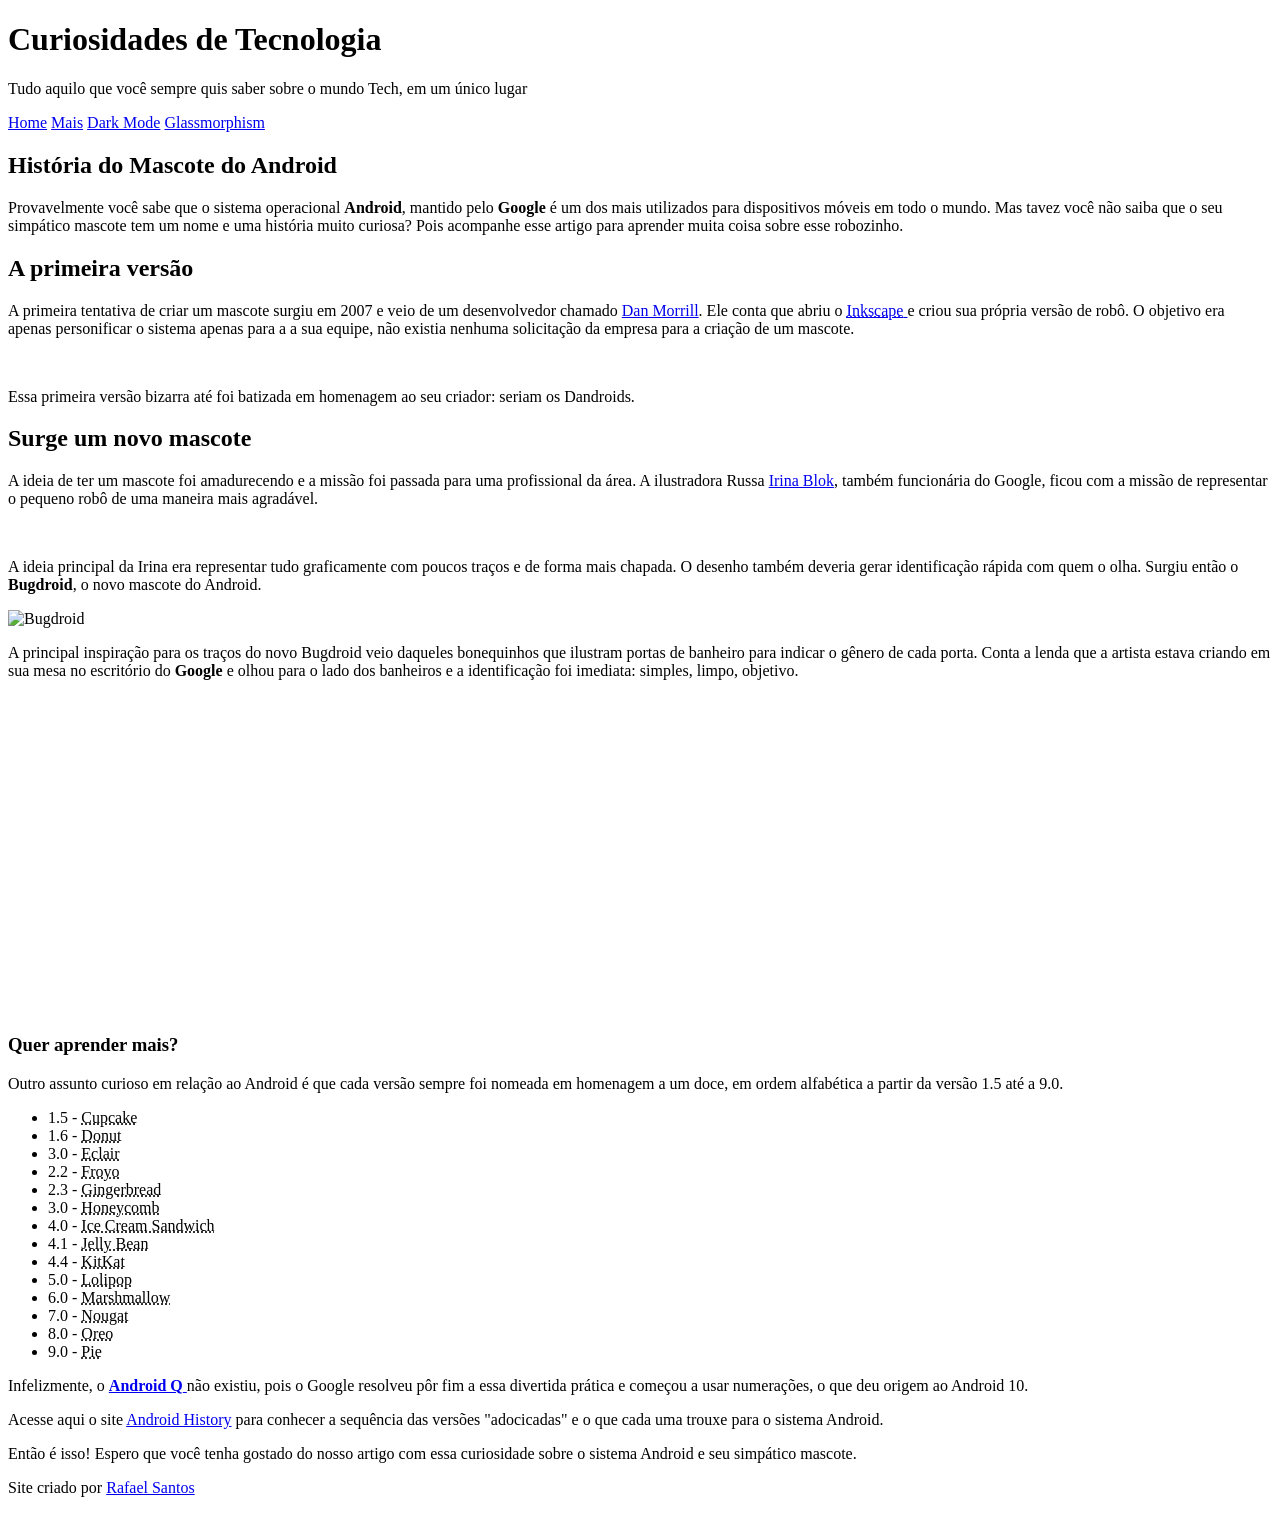
==== index.html @ 650119c1 "Add files via upload" ====
<!DOCTYPE html>
<html lang="pt-br">
  <head>
    <meta charset="UTF-8">
    <meta name="viewport" content="width=device-width, initial-scale=1.0">
    <link rel="shortcut icon" href="assets/imagens/favicon.ico" type="image/x-icon">
    <link rel="stylesheet" href="assets/styles/style.css">
    <title>A História do Android</title>
  </head>
  <body>
    <!-- Cabeçalho -->
    <header>
      <div>
        <h1 id="home">Curiosidades de Tecnologia</h1>
        <p>Tudo aquilo que você sempre quis saber sobre o mundo Tech, em um único lugar</p>
      </div>
    </header>
    <!-- Barra de navegação -->
    <nav>
      <a href="#home">Home</a>
      <a href="#aprenda-mais">Mais</a>
      <a href="dark-mode.html">Dark Mode</a>
      <a href="glass.html">Glassmorphism</a>
    </nav>
    <!-- Principal -->
    <main>
      <article>
        <h1>História do Mascote do Android</h1>
        <p>Provavelmente você sabe que o sistema operacional <strong>Android</strong>, mantido pelo <strong>Google</strong> é um dos mais utilizados para dispositivos móveis em todo o mundo. Mas tavez você não saiba que o seu simpático mascote tem um nome e uma história muito curiosa? Pois acompanhe esse artigo para aprender muita coisa sobre esse robozinho. </p>
        <h2>A primeira versão</h2>
        <p>A primeira tentativa de criar um mascote surgiu em 2007 e veio de um desenvolvedor chamado <a href="https://inkscape.org/about/" target="_blank">Dan Morrill</a>. Ele conta que abriu o <a href="https://inkscape.org/release/inkscape-1.4.2/windows/64-bit/msi/dl/" target="_blank">
            <abbr title="Software livre para vetorização de imagens">Inkscape</abbr>
          </a> e criou sua própria versão de robô. O objetivo era apenas personificar o sistema apenas para a a sua equipe, não existia nenhuma solicitação da empresa para a criação de um mascote. </p>
        <!-- Imagem para visualização em desktop -->
        <picture>
          <source media="(max-width: 600px)" srcset="assets/imagens/dan-droids-pq.png">
          <img src="assets/imagens/dan-droids.png" alt="Dan Droids">
        </picture>
        <p>Essa primeira versão bizarra até foi batizada em homenagem ao seu criador: seriam os Dandroids.</p>
        <h2>Surge um novo mascote</h2>
        <p>A ideia de ter um mascote foi amadurecendo e a missão foi passada para uma profissional da área. A ilustradora Russa <a href="irinablock.com/android" target="_blank">Irina Blok</a>, também funcionária do Google, ficou com a missão de representar o pequeno robô de uma maneira mais agradável. </p>
        <picture>
          <source media="(max-width: 600px)" srcset="assets/imagens/irina-blok-pq.jpg">
          <img src="assets/imagens/irina-blok.jpg" alt="Irina Blok">
        </picture>
        <p>A ideia principal da Irina era representar tudo graficamente com poucos traços e de forma mais chapada. O desenho também deveria gerar identificação rápida com quem o olha. Surgiu então o <strong>Bugdroid</strong>, o novo mascote do Android. </p>
        <img class="tamanho-unico" src="assets/imagens/bugdroid.png" alt="Bugdroid">
        <p>A principal inspiração para os traços do novo Bugdroid veio daqueles bonequinhos que ilustram portas de banheiro para indicar o gênero de cada porta. Conta a lenda que a artista estava criando em sua mesa no escritório do <strong>Google</strong> e olhou para o lado dos banheiros e a identificação foi imediata: simples, limpo, objetivo. </p>
        <div class="iframe-de-video">
          <iframe width="560px" height="315px" src="https://www.youtube.com/embed/l2UDgpLz20M?si=ROk50quHri6ETtYy" title="YouTube video player" frameborder="0" allow="accelerometer; autoplay; clipboard-write; encrypted-media; gyroscope; picture-in-picture; web-share" referrerpolicy="strict-origin-when-cross-origin" allowfullscreen></iframe>
        </div>
        <!-- Lista de Versões-->
        <aside>
          <h3 id="aprenda-mais">Quer aprender mais?</h3>
          <p>Outro assunto curioso em relação ao Android é que cada versão sempre foi nomeada em homenagem a um doce, em ordem alfabética a partir da versão 1.5 até a 9.0.</p>
          <ul>
            <li>1.5 - <abbr title="Bolinho individual assado em forma pequena, coberto com cobertura de açúcar (frosting). Popular em festas.">Cupcake</abbr>
            </li>
            <li>1.6 - <abbr title="Rosquinha frita com buraco no meio, geralmente coberta com glacê ou açúcar. Ícone da cultura americana.">Donut</abbr>
            </li>
            <li>3.0 - <abbr title="Sonho alongado de massa choux, recheado com creme e coberto com chocolate. Origem francesa.">Eclair</abbr>
            </li>
            <li>2.2 - <abbr title="Abreviação de &#x201C;Frozen Yogurt&#x201D;, iogurte congelado servido como sobremesa, mais leve que sorvete.">Froyo</abbr>
            </li>
            <li>2.3 - <abbr title="Pão de mel/biscoito temperado com gengibre e especiarias. Famoso no Natal no formato de boneco.">Gingerbread</abbr>
            </li>
            <li>3.0 - <abbr title="Favo de mel, a estrutura hexagonal de cera produzida pelas abelhas, usada também como bala crocante de caramelo e mel.">Honeycomb</abbr>
            </li>
            <li>4.0 - <abbr title="Duas bolachas de chocolate com sorvete de baunilha no meio, feito em formato de sanduíche.">Ice Cream Sandwich</abbr>
            </li>
            <li>4.1 - <abbr title="Bala pequena em formato de feijãozinho, com casca dura e recheio de geleia em vários sabores.">Jelly Bean</abbr>
            </li>
            <li>4.4 - <abbr title="Wafer coberto com chocolate ao leite, famoso por ser dividido em &#x201C;dedos&#x201D;. Marca da Nestlé.">KitKat</abbr>
            </li>
            <li>5.0 - <abbr title="Pirulito, doce duro fixado em um palito. Um dos doces mais universais do mundo.">Lolipop</abbr>
            </li>
            <li>6.0 - <abbr title="Bala esponjosa e macia feita de açúcar e gelatina. Muito usada em receitas e para assar na fogueira.">Marshmallow</abbr>
            </li>
            <li>7.0 - <abbr title="Doce cremoso feito com açúcar, mel, claras e nozes ou amêndoas. Base de muitos chocolates famosos.">Nougat</abbr>
            </li>
            <li>8.0 - <abbr title="Biscoito recheado com creme de baunilha entre duas bolachas de cacau. Marca da Nabisco/Mondelez.">Oreo</abbr>
            </li>
            <li>9.0 - <abbr title="Torta americana assada em forma redonda, pode ser doce (maçã, cereja, limão) ou salgada.">Pie</abbr>
            </li>
          </ul>
          <P>Infelizmente, o <a href="https://pt.wikipedia.org/wiki/Android_10" target="_blank">
              <strong>Android Q</strong>
            </a> não existiu, pois o Google resolveu pôr fim a essa divertida prática e começou a usar numerações, o que deu origem ao Android 10. </P>
          <p>Acesse aqui o site <a href="android.com/intl/en_uk/history" target="_blank">Android History</a> para conhecer a sequência das versões "adocicadas" e o que cada uma trouxe para o sistema Android. </p>
        </aside>
        <p>Então é isso! Espero que você tenha gostado do nosso artigo com essa curiosidade sobre o sistema Android e seu simpático mascote.</p>
      </article>
    </main>
    <footer>
      <p>Site criado por <a href="https://github.com/rafcsaint" target="_blank">Rafael Santos</a>
      </p>
    </footer>
  </body>
</html>
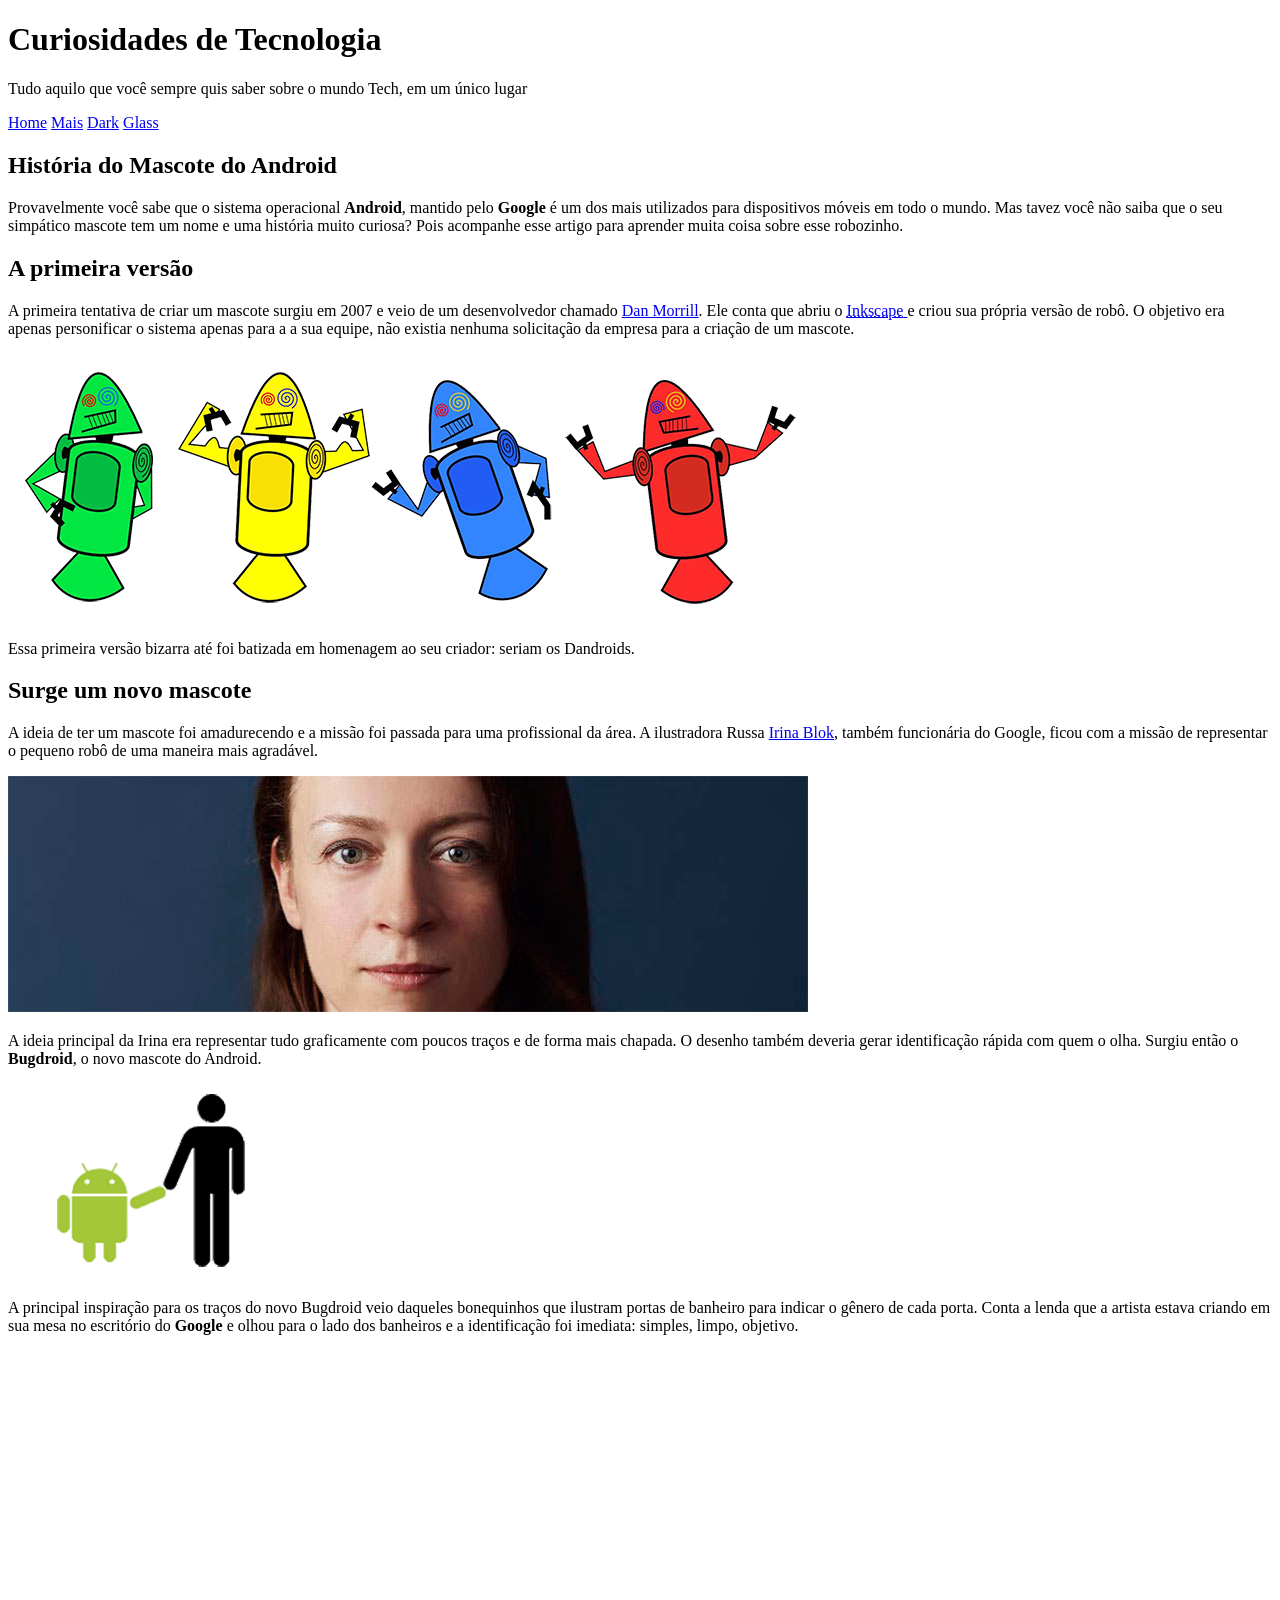
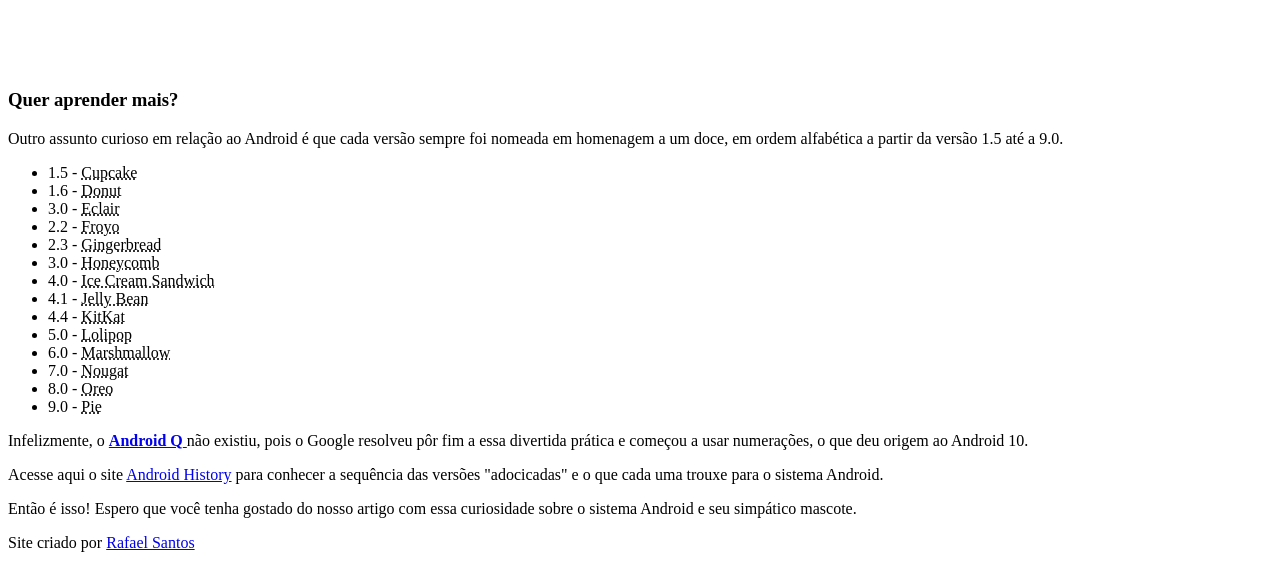
==== commit 27ba58e9: "Shorten link text for Dark Mode and Glassmorphism" ====
--- a/index.html
+++ b/index.html
@@ -19,8 +19,8 @@
     <nav>
       <a href="#home">Home</a>
       <a href="#aprenda-mais">Mais</a>
-      <a href="dark-mode.html">Dark Mode</a>
-      <a href="glass.html">Glassmorphism</a>
+      <a href="dark-mode.html">Dark</a>
+      <a href="glass.html">Glass</a>
     </nav>
     <!-- Principal -->
     <main>
@@ -96,4 +96,4 @@
       </p>
     </footer>
   </body>
-</html>+</html>
--- a/assets/styles/style.css
+++ b/assets/styles/style.css
@@ -0,0 +1 @@
+
